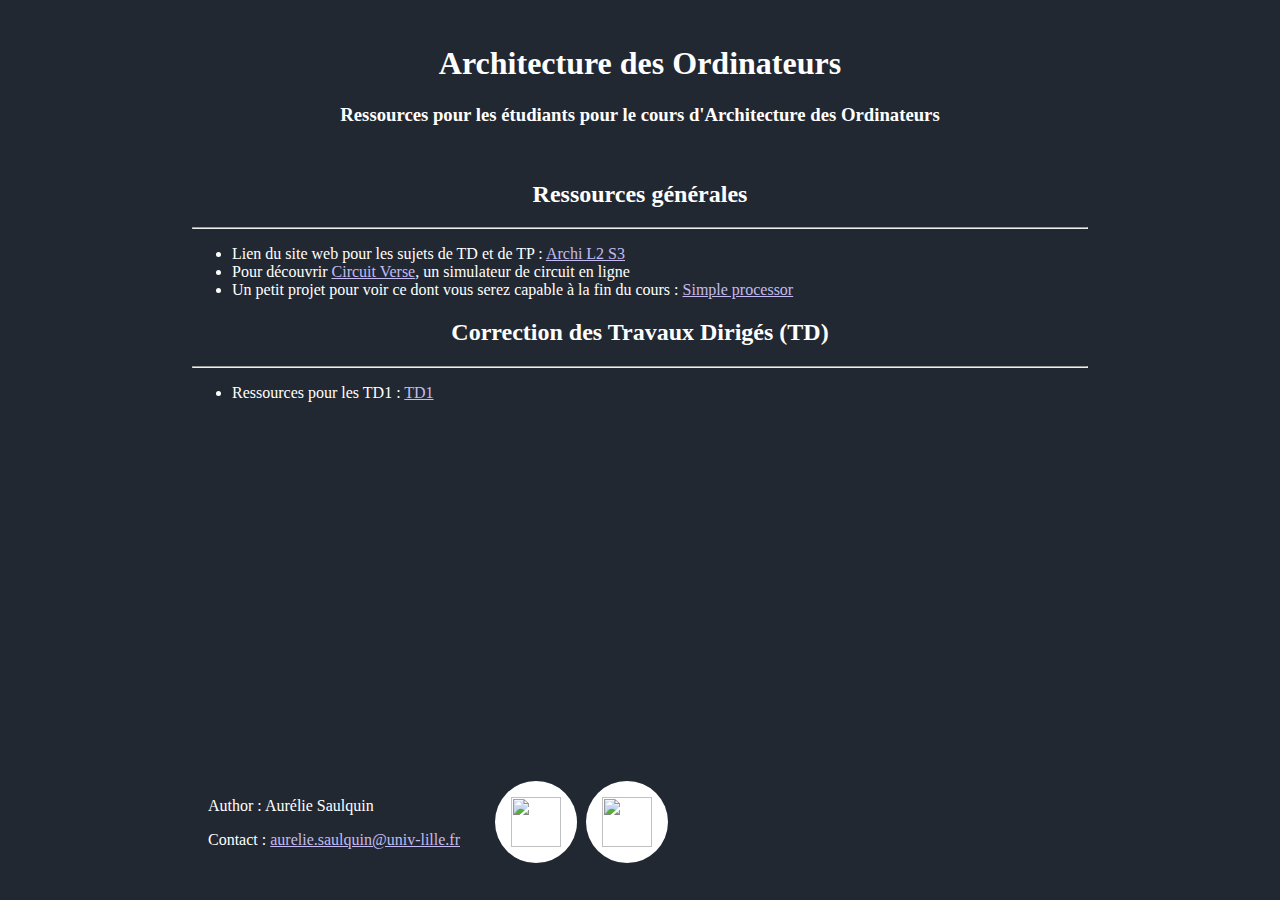
==== cours/archi.html @ 6595712c "ajout td1 archi" ====
<!DOCTYPE = html>

<html lang="en">

	<head>
		<meta charset = "utf-8"/>
		<title>Aurelie Saulquin web site</title>
		<link rel="stylesheet" href="../css/index.css" />
	</head>

	<body>

        <header>
            <div class="column">
                <h1> Architecture des Ordinateurs</h1>
                <h3> Ressources pour les étudiants pour le cours d'Architecture des Ordinateurs</h3>
            </div>                    
        </header>

        
        <div class="content_page">
            <h2>Ressources générales</h2>
            <hr>
            <ul>
                <li>Lien du site web pour les sujets de TD et de TP : <a href="https://sites.google.com/view/l2s3-2020/home" target="_blank">Archi L2 S3</a></li>
                <li>Pour découvrir <a href="https://circuitverse.org/" target="_blank"> Circuit Verse</a>, un simulateur de circuit en ligne</li>
                <li>Un petit projet pour voir ce dont vous serez capable à la fin du cours : <a href="https://circuitverse.org/users/203657/projects/processor-a38330d2-01e1-495a-8f3b-9babe8ae72cb" target="_blank">Simple processor</a></li>
            </ul>

            <h2>Correction des Travaux Dirigés (TD)</h2>
            <hr>
            <ul>
                <li>Ressources pour les TD1 : <a href="./archi_tp1/tp1.html">TD1</a></li>
            </ul>
        </div>
	
		<footer>
			<div class="row footer-container">
				<div class="column">
					<p>Author : Aurélie Saulquin</p>
					Contact : <a href="mailto:aurelie.saulquin@univ-lille.fr">aurelie.saulquin@univ-lille.fr</a>
				</div>
                <div class="column">
                    <nav>
                        <ul class="logo-bar">
                            <li>
                                <a href="https://github.com/AureSa" target="_blank" class="button"><img src="../images/github_logo.svg" width="50px" height="50px"></a>
                            </li>
                            <li>
                                <a href="https://www.linkedin.com/in/aur%C3%A9lie-saulquin-39153526a/" target="_blank" class="button"><img src="../images/linkedin_logo.svg" width="50px" height="50px"></a>
                            </li>
                        </ul>
                    </nav>
                </div>
			</div>
		</footer>

	</body>
</html>
---- css/index.css ----
body
{
    margin-left: 15%;
    margin-right: 15%;
	background-color: #222831;
	color : white;
}

html
{
	height : 100%;
}

footer {
    display: block;
    position:absolute;
    bottom:0;
    height:15%;   /* Height of the footer */
}

a {
    color: #C4BBF0;
}

h1{
    text-align: center;
}

h2{
    text-align: center;
}

h3{
    text-align: center;
}

hr{
    color: #927FBF;
}

.column {
    padding: 1rem; /* Optional */
}

.header-container{
    display: grid;
    grid-template-columns: 1fr 1fr;
}

.footer-container {
    display: grid;
    /* grid-gap: 1rem; Optional */
    grid-template-columns: 1fr 1fr;
    /* padding: 1rem; Optional */
}

.button {
    background-color: white; 
    border: none;
    padding: 16px;
    text-align: center;
    text-decoration: none;
    display: inline-block;
    border-radius: 50%;
}
    
.logo-bar {
    list-style-type: none;
    margin: 0;
    padding: 0;
  }
  
  .logo-bar li {
      
    display: inline;
    padding: 1%;
  }
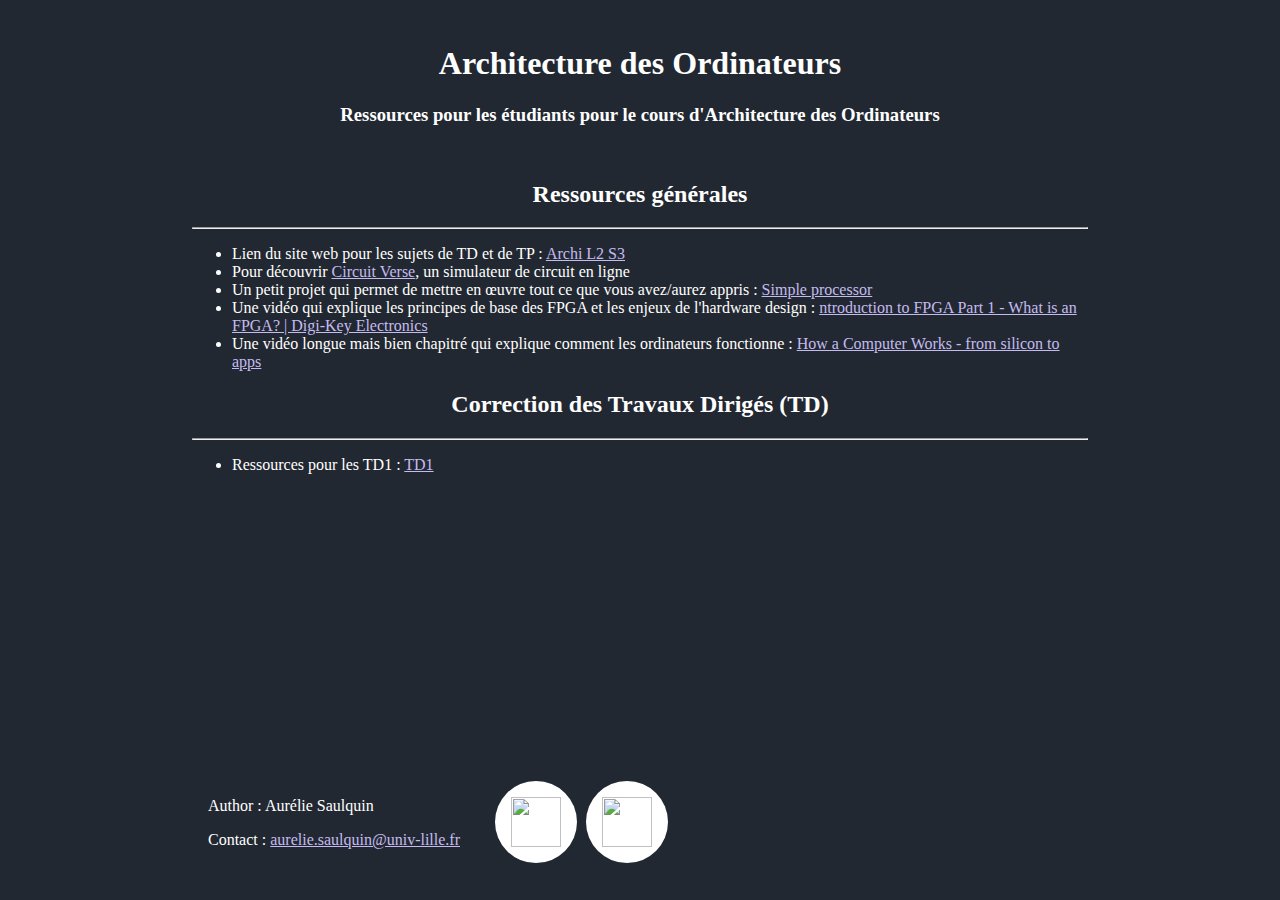
==== commit ceaaf72d: "ajout de ressources pour le cours d'archi" ====
--- a/cours/archi.html
+++ b/cours/archi.html
@@ -24,7 +24,9 @@
             <ul>
                 <li>Lien du site web pour les sujets de TD et de TP : <a href="https://sites.google.com/view/l2s3-2020/home" target="_blank">Archi L2 S3</a></li>
                 <li>Pour découvrir <a href="https://circuitverse.org/" target="_blank"> Circuit Verse</a>, un simulateur de circuit en ligne</li>
-                <li>Un petit projet pour voir ce dont vous serez capable à la fin du cours : <a href="https://circuitverse.org/users/203657/projects/processor-a38330d2-01e1-495a-8f3b-9babe8ae72cb" target="_blank">Simple processor</a></li>
+                <li>Un petit projet qui permet de mettre en œuvre tout ce que vous avez/aurez appris : <a href="https://circuitverse.org/users/203657/projects/processor-a38330d2-01e1-495a-8f3b-9babe8ae72cb" target="_blank">Simple processor</a></li>
+                <li>Une vidéo qui explique les principes de base des FPGA et les enjeux de l'hardware design : <a href="https://www.youtube.com/watch?v=lLg1AgA2Xoo" target="_blank">ntroduction to FPGA Part 1 - What is an FPGA? | Digi-Key Electronics</a></li>
+                <li>Une vidéo longue mais bien chapitré qui explique comment les ordinateurs fonctionne : <a href="https://www.youtube.com/watch?v=5f3NJnvnk7k" target="_blank">How a Computer Works - from silicon to apps</a></li>
             </ul>
 
             <h2>Correction des Travaux Dirigés (TD)</h2>
@@ -44,7 +46,7 @@
                     <nav>
                         <ul class="logo-bar">
                             <li>
-                                <a href="https://github.com/AureSa" target="_blank" class="button"><img src="../images/github_logo.svg" width="50px" height="50px"></a>
+                                <a href="https://github.com/AurelieSa" target="_blank" class="button"><img src="../images/github_logo.svg" width="50px" height="50px"></a>
                             </li>
                             <li>
                                 <a href="https://www.linkedin.com/in/aur%C3%A9lie-saulquin-39153526a/" target="_blank" class="button"><img src="../images/linkedin_logo.svg" width="50px" height="50px"></a>
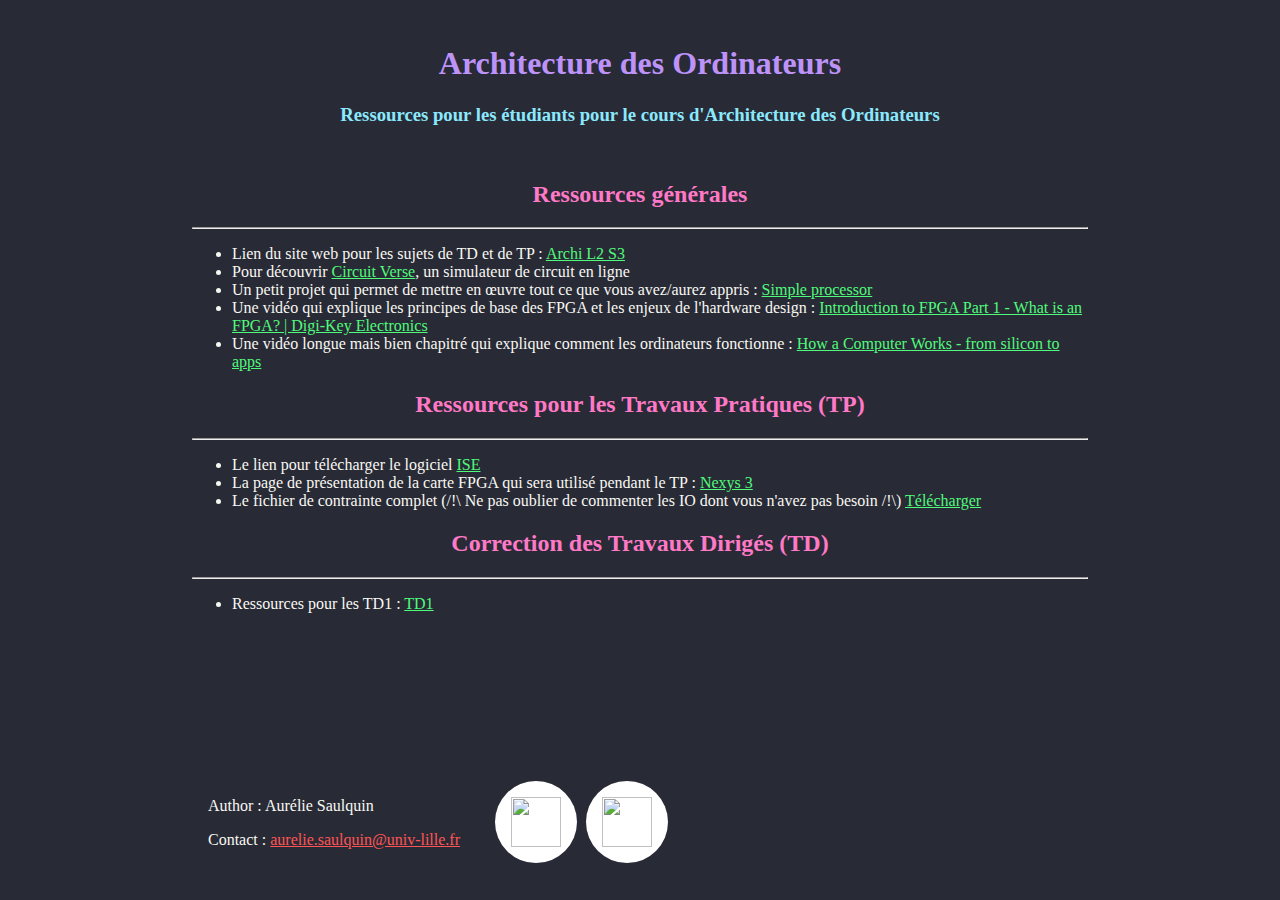
==== commit 8df51a87: "change color theme" ====
--- a/cours/archi.html
+++ b/cours/archi.html
@@ -25,14 +25,21 @@
                 <li>Lien du site web pour les sujets de TD et de TP : <a href="https://sites.google.com/view/l2s3-2020/home" target="_blank">Archi L2 S3</a></li>
                 <li>Pour découvrir <a href="https://circuitverse.org/" target="_blank"> Circuit Verse</a>, un simulateur de circuit en ligne</li>
                 <li>Un petit projet qui permet de mettre en œuvre tout ce que vous avez/aurez appris : <a href="https://circuitverse.org/users/203657/projects/processor-a38330d2-01e1-495a-8f3b-9babe8ae72cb" target="_blank">Simple processor</a></li>
-                <li>Une vidéo qui explique les principes de base des FPGA et les enjeux de l'hardware design : <a href="https://www.youtube.com/watch?v=lLg1AgA2Xoo" target="_blank">ntroduction to FPGA Part 1 - What is an FPGA? | Digi-Key Electronics</a></li>
+                <li>Une vidéo qui explique les principes de base des FPGA et les enjeux de l'hardware design : <a href="https://www.youtube.com/watch?v=lLg1AgA2Xoo" target="_blank">Introduction to FPGA Part 1 - What is an FPGA? | Digi-Key Electronics</a></li>
                 <li>Une vidéo longue mais bien chapitré qui explique comment les ordinateurs fonctionne : <a href="https://www.youtube.com/watch?v=5f3NJnvnk7k" target="_blank">How a Computer Works - from silicon to apps</a></li>
             </ul>
 
+            <h2>Ressources pour les Travaux Pratiques (TP)</h2>
+            <hr>
+            <ul>
+                <li>Le lien pour télécharger le logiciel <a href="https://www.xilinx.com/support/download/index.html/content/xilinx/en/downloadNav/vivado-design-tools/archive-ise.html" target="_blank">ISE</a></li>
+                <li>La page de présentation de la carte FPGA qui sera utilisé pendant le TP : <a href="https://digilent.com/reference/programmable-logic/nexys-3/start" target="_blank">Nexys 3</a></li>
+                <li>Le fichier de contrainte complet (/!\ Ne pas oublier de commenter les IO dont vous n'avez pas besoin /!\) <a href="./const.ucf" download target="_blank">Télécharger</a></li>
+            </ul>
             <h2>Correction des Travaux Dirigés (TD)</h2>
             <hr>
             <ul>
-                <li>Ressources pour les TD1 : <a href="./archi_tp1/tp1.html">TD1</a></li>
+                <li>Ressources pour les TD1 : <a href="./archi_td1/td1.html">TD1</a></li>
             </ul>
         </div>
 	
@@ -40,7 +47,7 @@
 			<div class="row footer-container">
 				<div class="column">
 					<p>Author : Aurélie Saulquin</p>
-					Contact : <a href="mailto:aurelie.saulquin@univ-lille.fr">aurelie.saulquin@univ-lille.fr</a>
+					Contact : <a href="mailto:aurelie.saulquin@univ-lille.fr" class="contact">aurelie.saulquin@univ-lille.fr</a>
 				</div>
                 <div class="column">
                     <nav>
--- a/css/index.css
+++ b/css/index.css
@@ -2,8 +2,8 @@
 {
     margin-left: 15%;
     margin-right: 15%;
-	background-color: #222831;
-	color : white;
+	background-color: #282a36;
+	color : #f8f8f2;
 }
 
 html
@@ -19,23 +19,30 @@
 }
 
 a {
-    color: #C4BBF0;
+    color: #50fa7b;
 }
 
 h1{
+    color : #bd93f9;
     text-align: center;
 }
 
 h2{
+    color : #ff79c6;
     text-align: center;
 }
 
 h3{
+    color : #8be9fd;
     text-align: center;
 }
 
 hr{
-    color: #927FBF;
+    color: #6272a4;
+}
+
+.contact{
+    color: #ff5555;
 }
 
 .column {
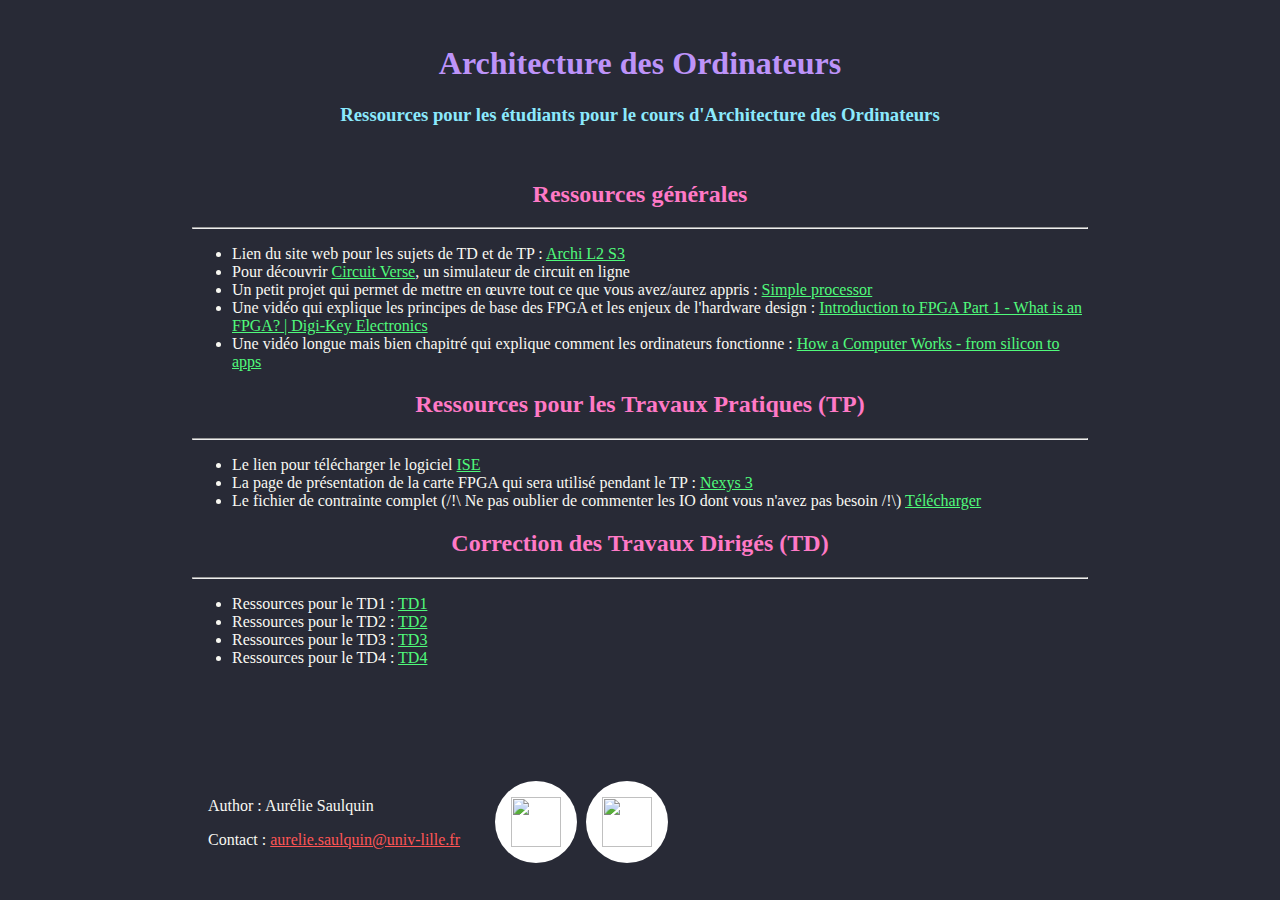
==== commit 3bca466f: "ajout ressources td4" ====
--- a/cours/archi.html
+++ b/cours/archi.html
@@ -39,7 +39,10 @@
             <h2>Correction des Travaux Dirigés (TD)</h2>
             <hr>
             <ul>
-                <li>Ressources pour les TD1 : <a href="./archi_td1/td1.html">TD1</a></li>
+                <li>Ressources pour le TD1 : <a href="./archi_td1/td1.html">TD1</a></li>
+                <li>Ressources pour le TD2 : <a href="./archi_td2/td2.html">TD2</a></li>
+                <li>Ressources pour le TD3 : <a href="./archi_td3/td3.html">TD3</a></li>
+                <li>Ressources pour le TD4 : <a href="./archi_td4/td4.html">TD4</a></li>
             </ul>
         </div>
 	
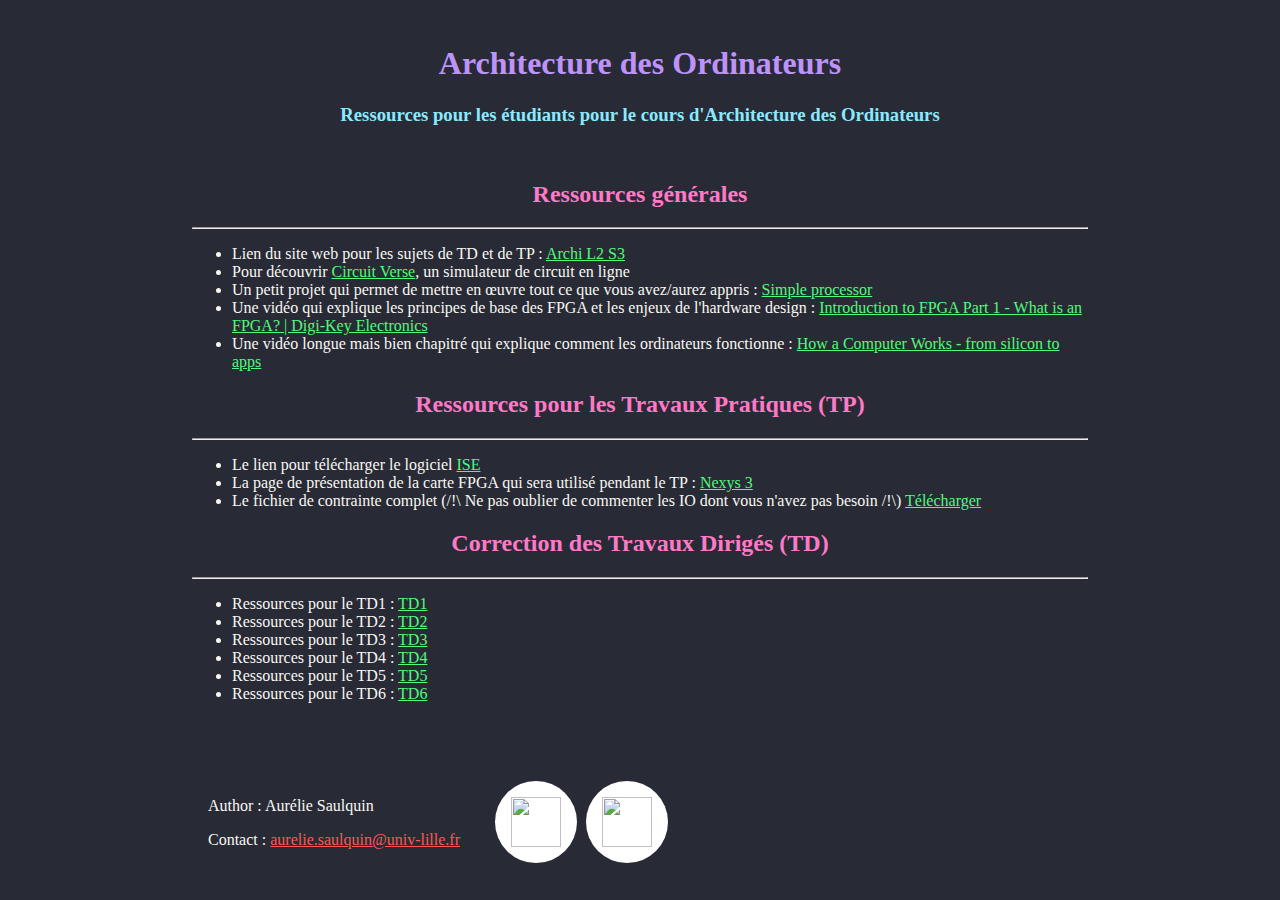
==== commit e40734d7: "ajout td6" ====
--- a/cours/archi.html
+++ b/cours/archi.html
@@ -43,6 +43,8 @@
                 <li>Ressources pour le TD2 : <a href="./archi_td2/td2.html">TD2</a></li>
                 <li>Ressources pour le TD3 : <a href="./archi_td3/td3.html">TD3</a></li>
                 <li>Ressources pour le TD4 : <a href="./archi_td4/td4.html">TD4</a></li>
+                <li>Ressources pour le TD5 : <a href="./archi_td5/td5.html">TD5</a></li>
+                <li>Ressources pour le TD6 : <a href="./archi_td6/td6.html">TD6</a></li>
             </ul>
         </div>
 	
